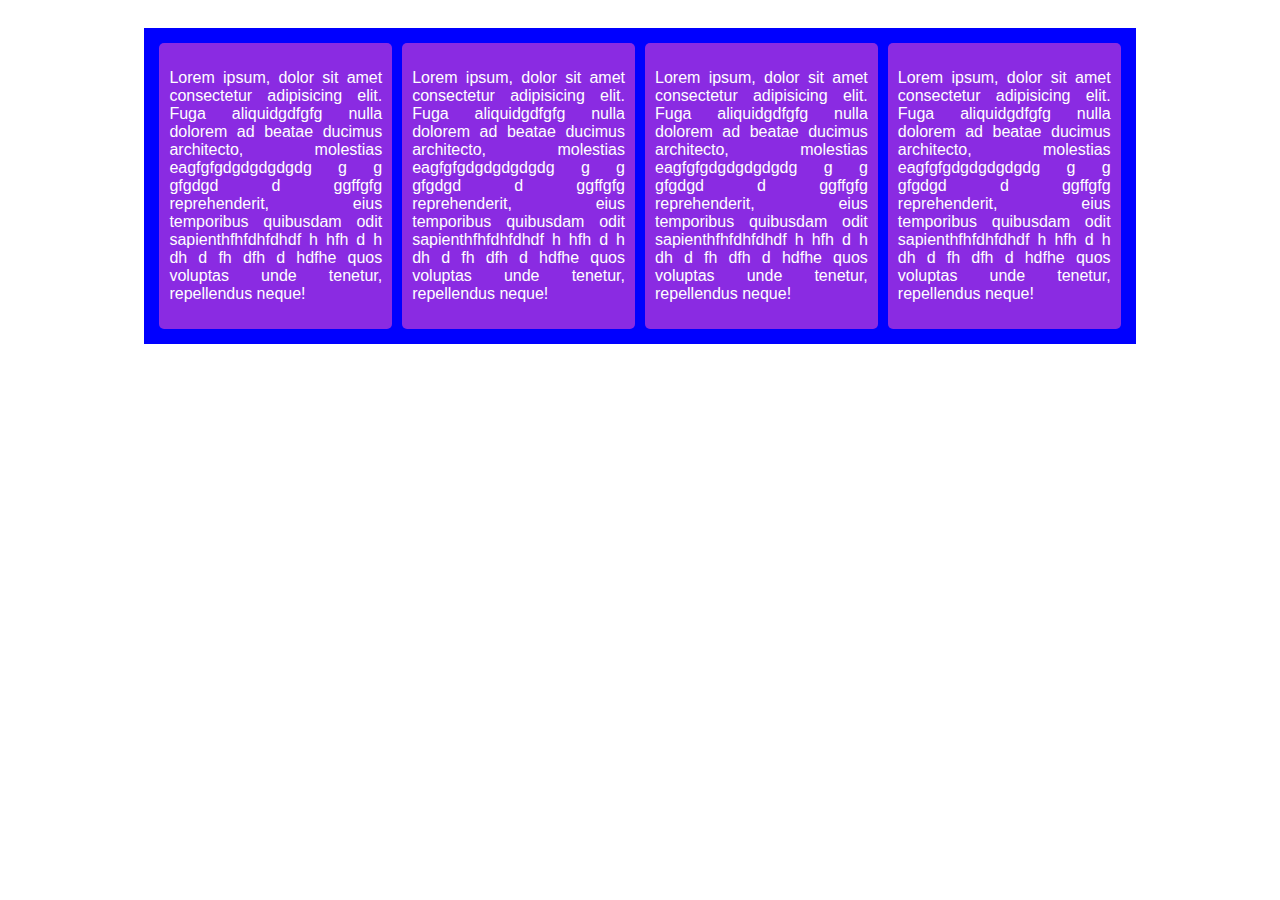
==== CursoCss/index.html @ 67882a5e "S" ====
<!DOCTYPE html>
<html lang="en">

<head>
    <meta charset="UTF-8">
    <meta name="viewport" content="width=device-width, initial-scale=1.0">
    <title>Teste</title>
    <link rel="stylesheet" href="style.css">
</head>

<body>
    <div class="container">
        <div class="maior">
            <div class="menor">
                <p> Lorem ipsum, dolor sit amet consectetur adipisicing elit.
                    Fuga aliquidgdfgfg nulla dolorem ad beatae ducimus architecto,
                    molestias eagfgfgdgdgdgdgdg g g gfgdgd d ggffgfg reprehenderit, eius temporibus quibusdam odit
                    sapienthfhfdhfdhdf
                    h
                    hfh
                    d
                    h
                    dh
                    d
                    fh
                    dfh
                    d
                    hdfhe quos voluptas unde tenetur, repellendus neque!</p>
            </div>
            <div class="menor">
                <p> Lorem ipsum, dolor sit amet consectetur adipisicing elit.
                    Fuga aliquidgdfgfg nulla dolorem ad beatae ducimus architecto,
                    molestias eagfgfgdgdgdgdgdg g g gfgdgd d ggffgfg reprehenderit, eius temporibus quibusdam odit
                    sapienthfhfdhfdhdf
                    h
                    hfh
                    d
                    h
                    dh
                    d
                    fh
                    dfh
                    d
                    hdfhe quos voluptas unde tenetur, repellendus neque!</p>
            </div>
            <div class="menor">
                <p> Lorem ipsum, dolor sit amet consectetur adipisicing elit.
                    Fuga aliquidgdfgfg nulla dolorem ad beatae ducimus architecto,
                    molestias eagfgfgdgdgdgdgdg g g gfgdgd d ggffgfg reprehenderit, eius temporibus quibusdam odit
                    sapienthfhfdhfdhdf
                    h
                    hfh
                    d
                    h
                    dh
                    d
                    fh
                    dfh
                    d
                    hdfhe quos voluptas unde tenetur, repellendus neque!</p>
            </div>
            <div class="menor">
                <p> Lorem ipsum, dolor sit amet consectetur adipisicing elit.
                    Fuga aliquidgdfgfg nulla dolorem ad beatae ducimus architecto,
                    molestias eagfgfgdgdgdgdgdg g g gfgdgd d ggffgfg reprehenderit, eius temporibus quibusdam odit
                    sapienthfhfdhfdhdf
                    h
                    hfh
                    d
                    h
                    dh
                    d
                    fh
                    dfh
                    d
                    hdfhe quos voluptas unde tenetur, repellendus neque!</p>
            </div>
        </div>
    </div>
</body>

</html>
---- CursoCss/style.css ----
.maior {

    background-color: blue;
    padding: 10px;
    margin: 10px;
    font-family: Arial, Helvetica, sans-serif;
    color: white;
    display: flex;
}

.container {
    margin: auto;
    width: 80%;
    background: #fff;
    padding: 10px;
}
.menor {
    text-align: justify;
    padding: 10px;
    border-radius: 5px;
    background-color: blueviolet;
    margin: 5px;
}

@media screen and (max-width:926px) {
    .maior {
        display: grid;
        grid-template-columns: 50% 50%;
     
        
    }
}
@media screen and (max-width:500px){
    .maior{
        display: block;
    }
    .menor{
        margin-top: 15px;
    }
}
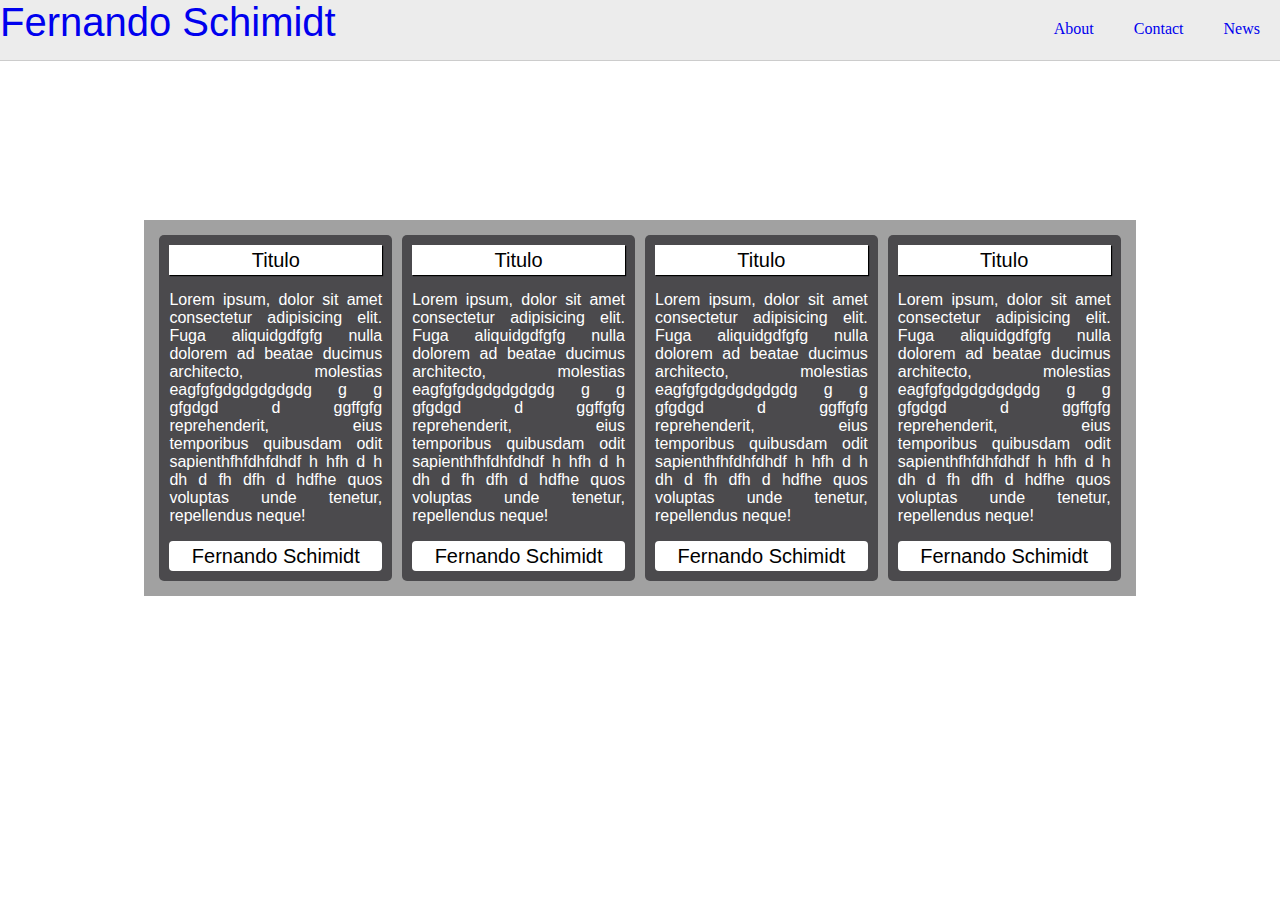
==== commit dc9f0716: "s" ====
--- a/CursoCss/index.html
+++ b/CursoCss/index.html
@@ -9,9 +9,18 @@
 </head>
 
 <body>
+    <header>
+        <ul>
+            <li><a class="home" href="default.asp">Fernando Schimidt</a></li>
+            <li><a class="rigth" href="news.asp">News</a></li>
+            <li><a class="rigth" href="contact.asp">Contact</a></li>
+            <li><a class="rigth" href="about.asp">About</a></li>
+          </ul>
+      </header>
     <div class="container">
         <div class="maior">
             <div class="menor">
+                <div class="header">Titulo</div>
                 <p> Lorem ipsum, dolor sit amet consectetur adipisicing elit.
                     Fuga aliquidgdfgfg nulla dolorem ad beatae ducimus architecto,
                     molestias eagfgfgdgdgdgdgdg g g gfgdgd d ggffgfg reprehenderit, eius temporibus quibusdam odit
@@ -26,8 +35,10 @@
                     dfh
                     d
                     hdfhe quos voluptas unde tenetur, repellendus neque!</p>
+                    <div class="nome">Fernando Schimidt</div>
             </div>
             <div class="menor">
+                <div class="header">Titulo</div>
                 <p> Lorem ipsum, dolor sit amet consectetur adipisicing elit.
                     Fuga aliquidgdfgfg nulla dolorem ad beatae ducimus architecto,
                     molestias eagfgfgdgdgdgdgdg g g gfgdgd d ggffgfg reprehenderit, eius temporibus quibusdam odit
@@ -42,8 +53,10 @@
                     dfh
                     d
                     hdfhe quos voluptas unde tenetur, repellendus neque!</p>
+                    <div class="nome">Fernando Schimidt</div>
             </div>
             <div class="menor">
+                <div class="header">Titulo</div>
                 <p> Lorem ipsum, dolor sit amet consectetur adipisicing elit.
                     Fuga aliquidgdfgfg nulla dolorem ad beatae ducimus architecto,
                     molestias eagfgfgdgdgdgdgdg g g gfgdgd d ggffgfg reprehenderit, eius temporibus quibusdam odit
@@ -58,8 +71,10 @@
                     dfh
                     d
                     hdfhe quos voluptas unde tenetur, repellendus neque!</p>
+                    <div class="nome">Fernando Schimidt</div>
             </div>
             <div class="menor">
+                <div class="header">Titulo</div>
                 <p> Lorem ipsum, dolor sit amet consectetur adipisicing elit.
                     Fuga aliquidgdfgfg nulla dolorem ad beatae ducimus architecto,
                     molestias eagfgfgdgdgdgdgdg g g gfgdgd d ggffgfg reprehenderit, eius temporibus quibusdam odit
@@ -74,6 +89,7 @@
                     dfh
                     d
                     hdfhe quos voluptas unde tenetur, repellendus neque!</p>
+                    <div class="nome">Fernando Schimidt</div>
             </div>
         </div>
     </div>
--- a/CursoCss/style.css
+++ b/CursoCss/style.css
@@ -1,40 +1,123 @@
+header {
+    min-height: 60px;
+    position: fixed;
+    top: 0;
+    right: 0;
+    left: 0;
+    border-bottom: 1px solid #ccc;
+    background: #ECECEC;
+    z-index: 2;
+  }
+  ul {
+    list-style-type: none;
+    margin: 0;
+    padding: 0;
+  }
+  li{
+      display: inline;
+  }
+  
+  li a{
+      text-decoration: none;
+  }
+  .rigth{
+      float: right;
+      padding: 20px;
+  }
+  .home{
+      font-size: 40px;
+      font-family: Arial, Helvetica, sans-serif;
+  }
 .maior {
 
-    background-color: blue;
+    background-color: rgb(161, 161, 161);
     padding: 10px;
     margin: 10px;
     font-family: Arial, Helvetica, sans-serif;
-    color: white;
     display: flex;
+    transition: display 1s;
+}
+
+.header {
+    background-color: white;
+    color: black;
+    text-align: center;
+    line-height: 30px;
+    font-family: Arial, Helvetica, sans-serif;
+    box-shadow: 1px 1px 1px black;
+    height: 30px;
+    font-size: 20px;
+    font-family: Arial, Helvetica, sans-serif;
+}
+
+.nome {
+    background-color: white;
+    color: black;
+    text-align: center;
+    line-height: 30px;
+    font-family: Arial, Helvetica, sans-serif;
+    border-radius: 4px;
+    height: 30px;
+    font-size: 20px;
+    font-family: Arial, Helvetica, sans-serif;
 }
 
 .container {
-    margin: auto;
+    margin: 200px auto;
     width: 80%;
+    transition: width 1s;
     background: #fff;
     padding: 10px;
 }
+
 .menor {
     text-align: justify;
     padding: 10px;
     border-radius: 5px;
-    background-color: blueviolet;
+    background-color: rgb(75, 74, 77);
+    color: white;
     margin: 5px;
 }
 
 @media screen and (max-width:926px) {
     .maior {
         display: grid;
+        transition: display 1s;
         grid-template-columns: 50% 50%;
-     
-        
+
+
     }
 }
-@media screen and (max-width:500px){
-    .maior{
+
+@media screen and (max-width:700px) {
+    .container {
+        width: 90%;
+        transition: width 1s;
+    }
+
+    .maior {
+        display: grid;
+        transition: display 1s;
+        grid-template-columns: 50% 50%;
+
+
+    }
+}
+
+@media screen and (max-width:500px) {
+    .maior {
         display: block;
+        transition: display 1s;
     }
-    .menor{
+
+    .menor {
         margin-top: 15px;
     }
+
+    .nome {
+        height: 50px;
+        font-size: 20px;
+        text-align: center;
+        line-height: 50px;
+    }
 }